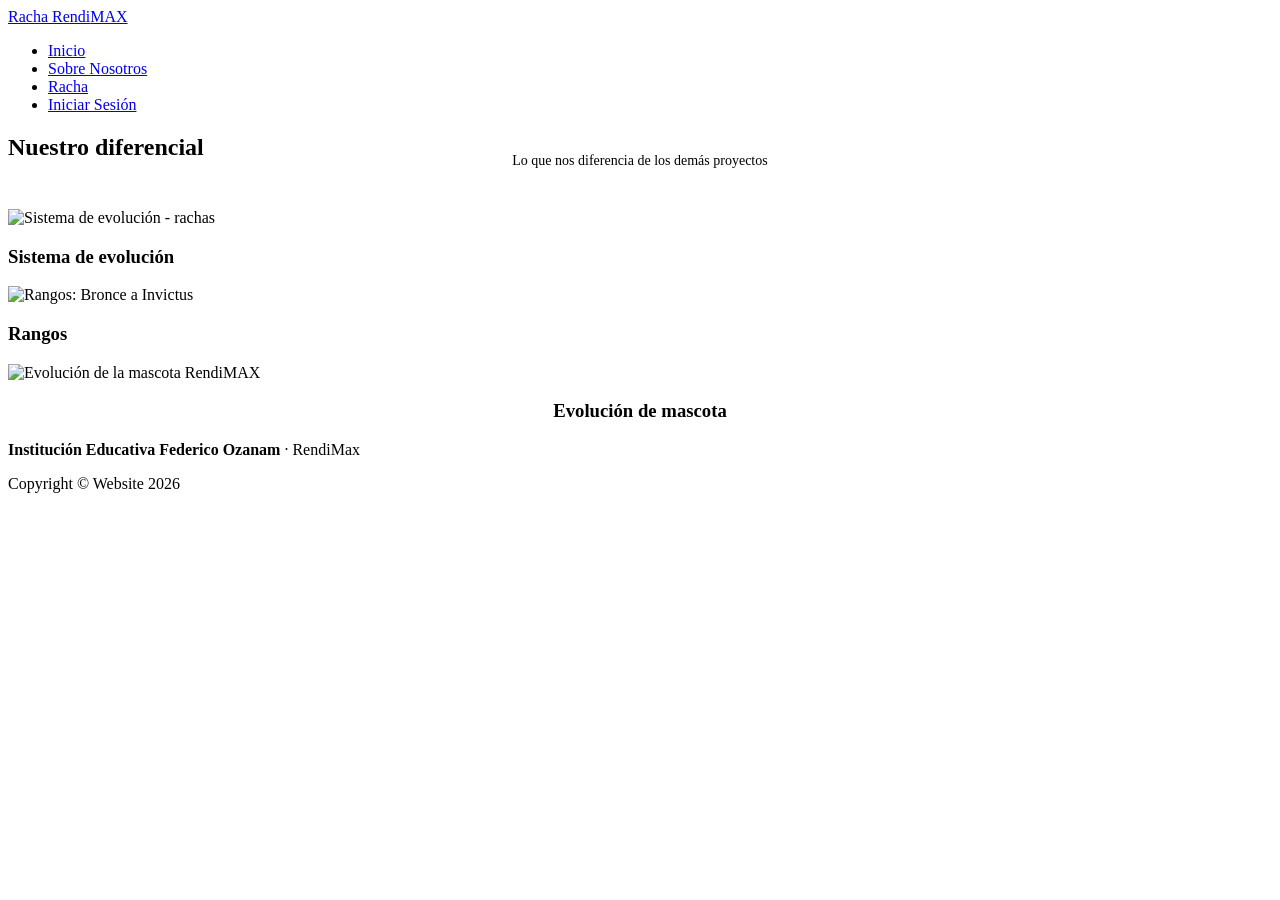
==== portfolio-overview.html @ 84a22a46 "Add files via upload" ====
<!DOCTYPE html>
<html lang="es">
<head>
<meta charset="UTF-8">
<meta name="viewport" content="width=device-width, initial-scale=1.0">
<title>Racha RendiMAX</title>
<link rel="stylesheet" href="css/style.css">
</head>
<body>

<!-- ======================= NAVBAR (versión simple, título de la página) ======================= -->
<nav class="navbar">
  <div class="container">
    <a href="index.html" class="logo">Racha Rendi<span>MAX</span></a>
    <ul class="navbar-links">
      <li><a href="index.html">Inicio</a></li>
      <li><a href="Sobrenosotros.html">Sobre Nosotros</a></li>
      <li><a href="portfolio-overview.html" class="activo">Racha</a></li>
      <li><a href="iniciarsesion.php" class="btn-nav">Iniciar Sesión</a></li>
    </ul>
  </div>
</nav>

<section class="seccion">
  <div class="container">
    <h2 class="seccion-titulo centrado">Nuestro diferencial</h2>
    <p style="text-align:center; margin-top:-28px; margin-bottom:40px; font-size:14px;">
      Lo que nos diferencia de los demás proyectos
    </p>

    <div class="racha-grid">
      <div class="racha-box">
        <div class="racha-img-box">
          <!-- Captura del sistema de rachas: barra de progreso "127 Días Seguidos" -->
          <img src="img/racha/sistema-evolucion.jpg" alt="Sistema de evolución - rachas">
        </div>
        <h3>Sistema de evolución</h3>
      </div>

      <div class="racha-box">
        <div class="racha-img-box">
          <!-- Escudos de rango: Bronce, Plata, Oro, Diamante, Titanio, Elite, Invictus -->
          <img src="img/racha/rangos.jpg" alt="Rangos: Bronce a Invictus">
        </div>
        <h3>Rangos</h3>
      </div>
    </div>

    <div>
      <div class="racha-mascota-box">
        <!-- Franja con la evolución de la mascota RendiMAX por cada rango -->
        <img src="img/racha/mascota-evolucion.jpg" alt="Evolución de la mascota RendiMAX">
      </div>
      <h3 style="text-align:center;">Evolución de mascota</h3>
    </div>
  </div>
</section>

<footer class="footer">
  <p><strong>Institución Educativa Federico Ozanam</strong> · RendiMax</p>
  <p>Copyright © Website 2026</p>
</footer>

</body>
</html>
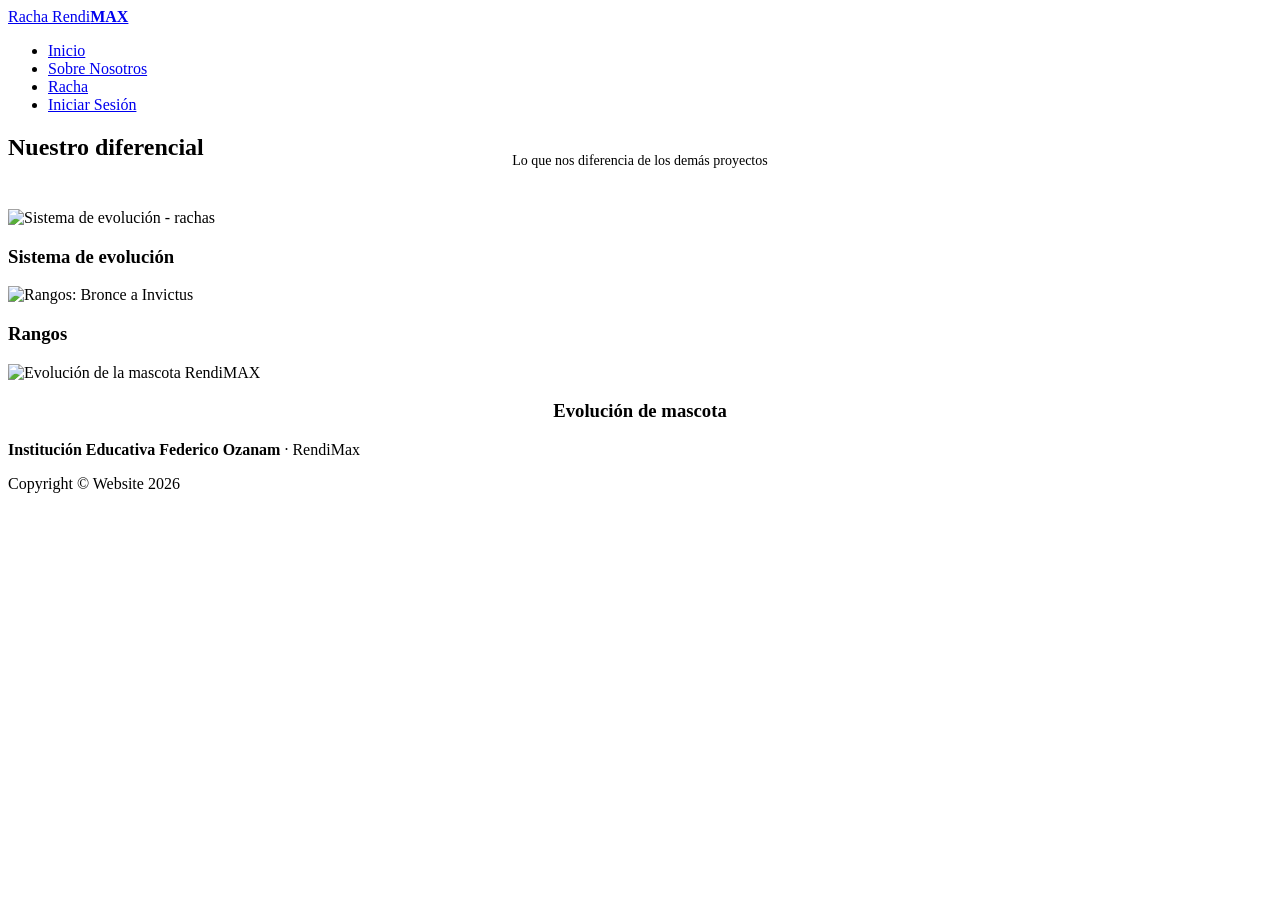
==== commit c73285f9: "Add files via upload" ====
--- a/portfolio-overview.html
+++ b/portfolio-overview.html
@@ -8,10 +8,12 @@
 </head>
 <body>
 
-<!-- ======================= NAVBAR (versión simple, título de la página) ======================= -->
+
 <nav class="navbar">
   <div class="container">
-    <a href="index.html" class="logo">Racha Rendi<span>MAX</span></a>
+    <a href="index.html" class="auth-logo">
+      <span>Racha Rendi<b>MAX</b></span>
+    </a>
     <ul class="navbar-links">
       <li><a href="index.html">Inicio</a></li>
       <li><a href="Sobrenosotros.html">Sobre Nosotros</a></li>
@@ -31,15 +33,15 @@
     <div class="racha-grid">
       <div class="racha-box">
         <div class="racha-img-box">
-          <!-- Captura del sistema de rachas: barra de progreso "127 Días Seguidos" -->
-          <img src="img/racha/sistema-evolucion.jpg" alt="Sistema de evolución - rachas">
+          
+          <img src="img/racha/mascota1.jpeg" alt="Sistema de evolución - rachas">
         </div>
         <h3>Sistema de evolución</h3>
       </div>
 
       <div class="racha-box">
         <div class="racha-img-box">
-          <!-- Escudos de rango: Bronce, Plata, Oro, Diamante, Titanio, Elite, Invictus -->
+          
           <img src="img/racha/rangos.jpg" alt="Rangos: Bronce a Invictus">
         </div>
         <h3>Rangos</h3>
@@ -48,8 +50,8 @@
 
     <div>
       <div class="racha-mascota-box">
-        <!-- Franja con la evolución de la mascota RendiMAX por cada rango -->
-        <img src="img/racha/mascota-evolucion.jpg" alt="Evolución de la mascota RendiMAX">
+        
+        <img src="img/racha/mascota2.jpg" alt="Evolución de la mascota RendiMAX">
       </div>
       <h3 style="text-align:center;">Evolución de mascota</h3>
     </div>
